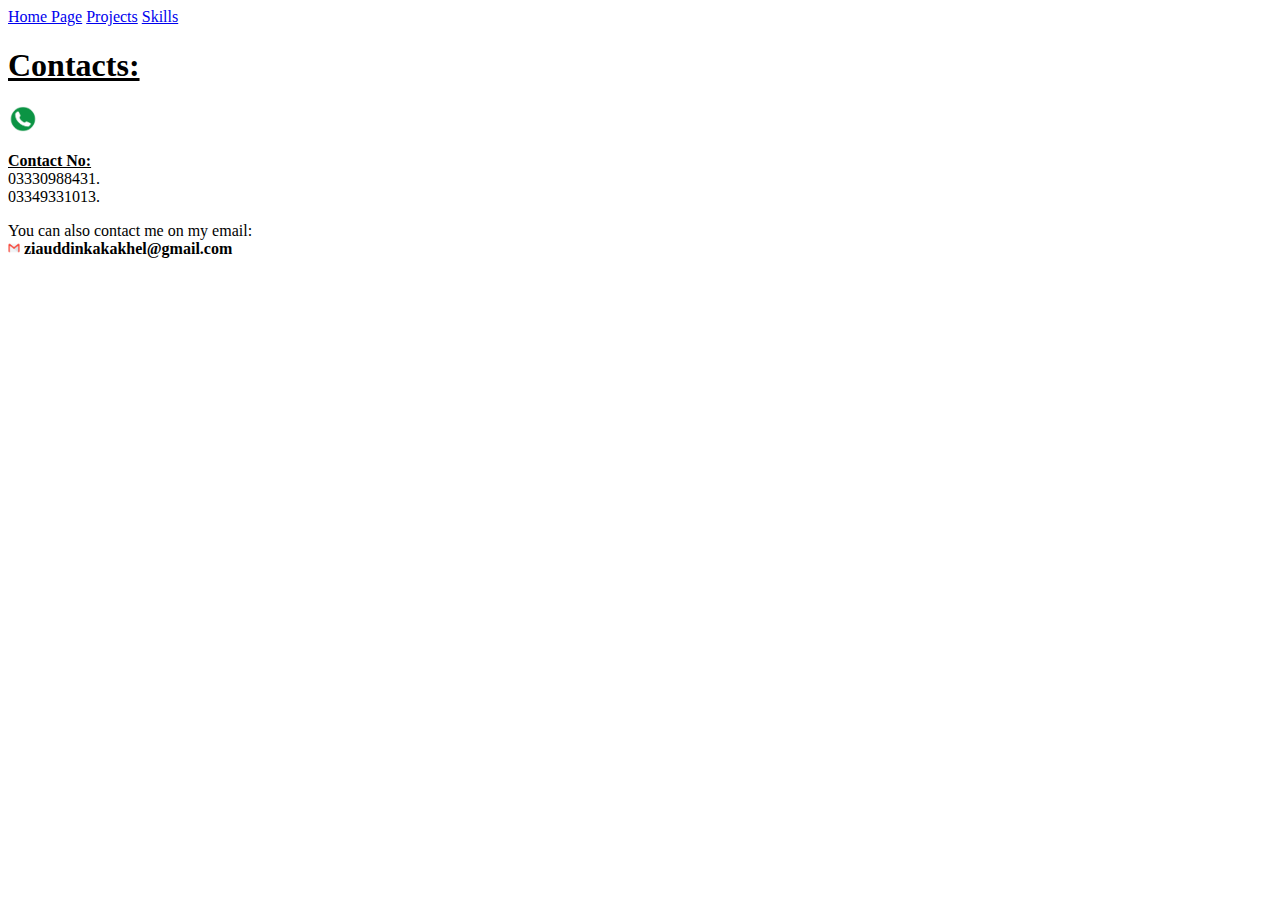
==== Contacts/index.html @ d7b76dd8 "this is my portfolio website" ====
<!DOCTYPE html>
<html lang="en">
<head>
    <meta charset="UTF-8">
    <meta name="viewport" content="width=device-width, initial-scale=1.0">
    <title>Contacts</title>
</head>
<body>
    <a href="../Introduction/index.html">Home Page</a>
    <a href="../Projects-Page/index.html">Projects</a>
    <a href="../Skill-Page/index.html">Skills</a>
    <h1><ins>Contacts:</ins></h1>

    <img src="../Images/contact-logo.jpg" width="30"> <p><b><ins>Contact No:</ins> <br></b>03330988431. <br>03349331013.</p>


    <p>You can also contact me on my email: <br> <img src="../Images/Email-logo.webp" width="12" height="12"> <b>ziauddinkakakhel@gmail.com</b></p>
</body>
</html>
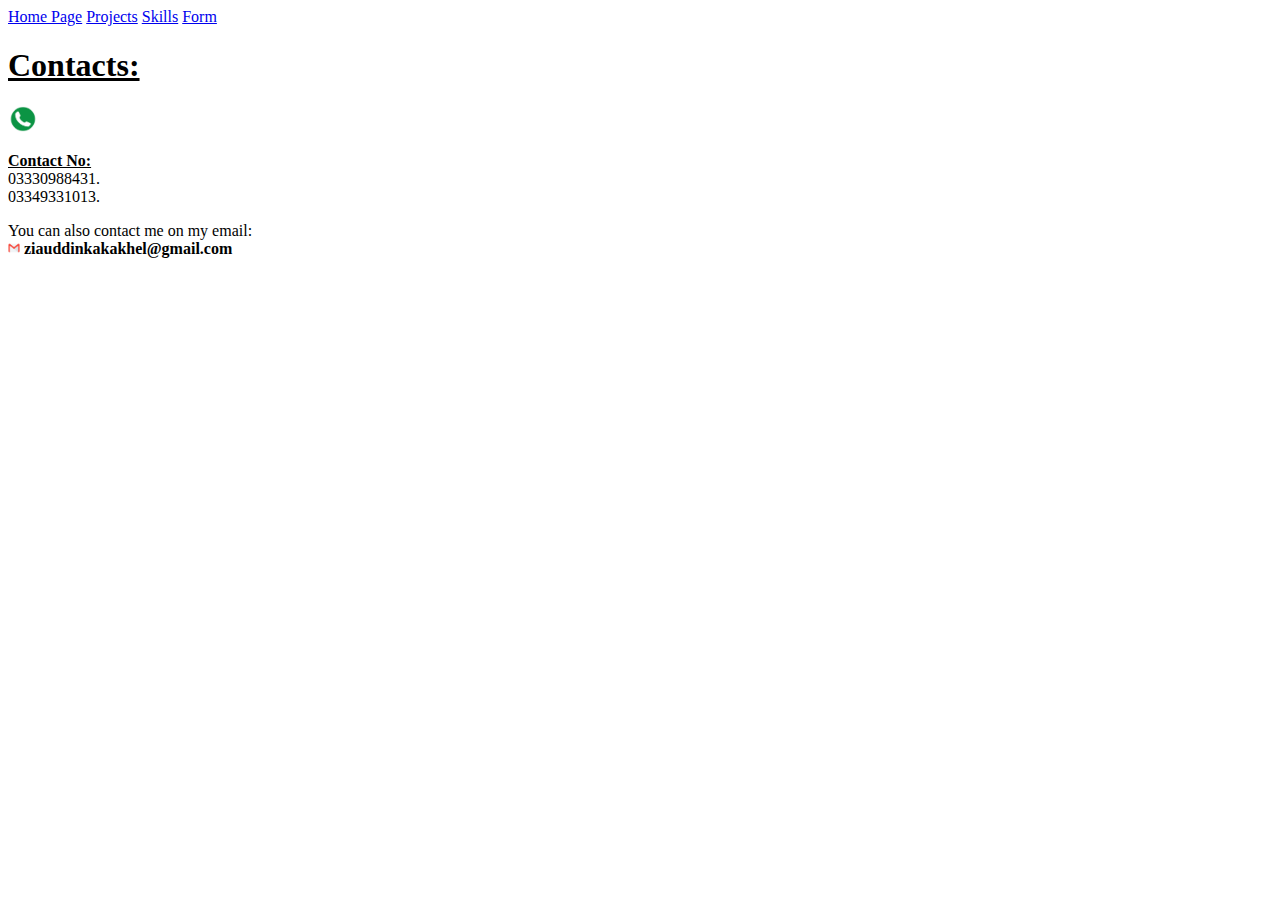
==== commit 056b232f: "form updated" ====
--- a/Contacts/index.html
+++ b/Contacts/index.html
@@ -6,9 +6,10 @@
     <title>Contacts</title>
 </head>
 <body>
-    <a href="../Introduction/index.html">Home Page</a>
+    <a href="../index.html">Home Page</a>
     <a href="../Projects-Page/index.html">Projects</a>
     <a href="../Skill-Page/index.html">Skills</a>
+    <a href="../Forms/forms.html">Form</a>
     <h1><ins>Contacts:</ins></h1>
 
     <img src="../Images/contact-logo.jpg" width="30"> <p><b><ins>Contact No:</ins> <br></b>03330988431. <br>03349331013.</p>
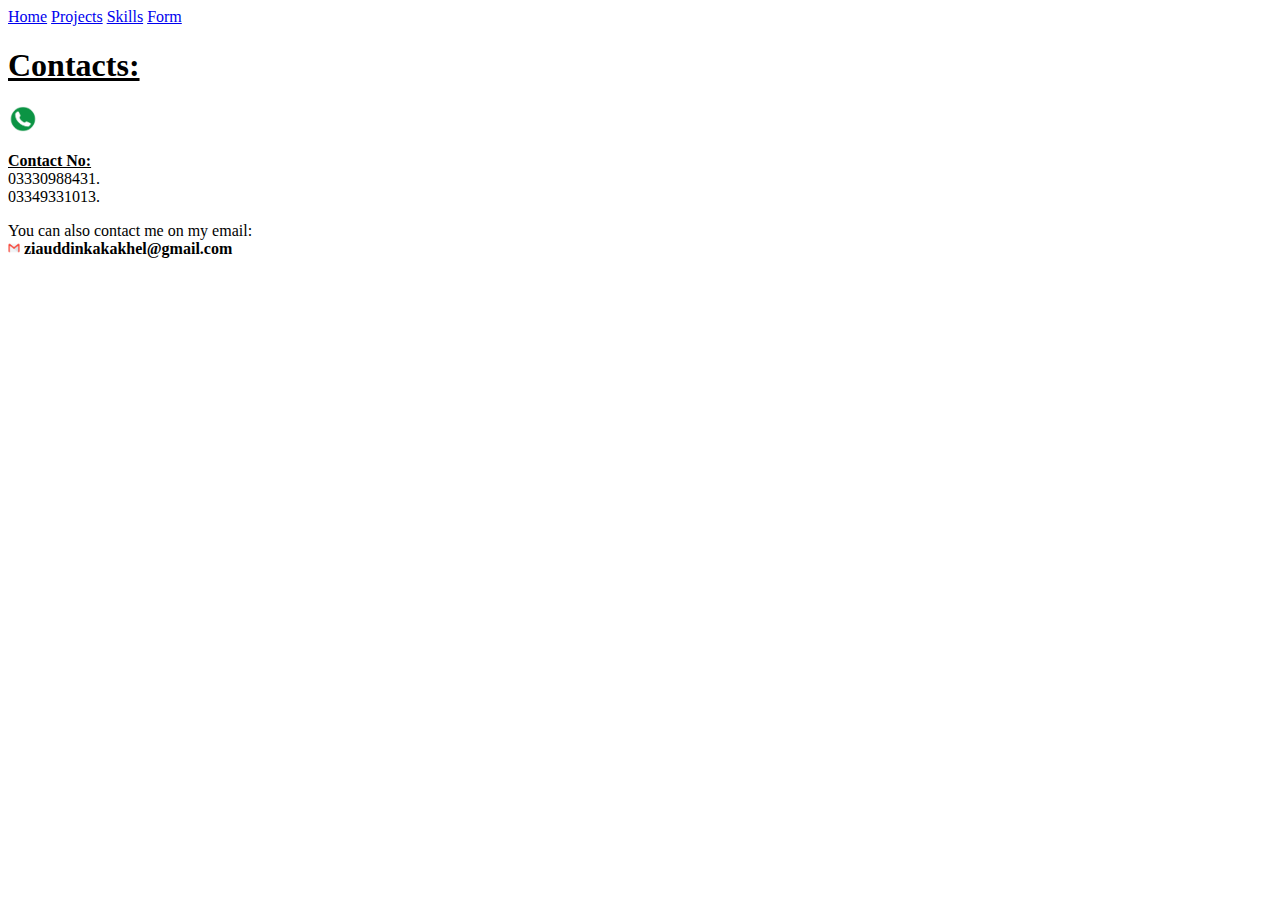
==== commit 6f80233b: "portfolio update" ====
--- a/Contacts/index.html
+++ b/Contacts/index.html
@@ -6,7 +6,7 @@
     <title>Contacts</title>
 </head>
 <body>
-    <a href="../index.html">Home Page</a>
+    <a href="../index.html">Home</a>
     <a href="../Projects-Page/index.html">Projects</a>
     <a href="../Skill-Page/index.html">Skills</a>
     <a href="../Forms/forms.html">Form</a>
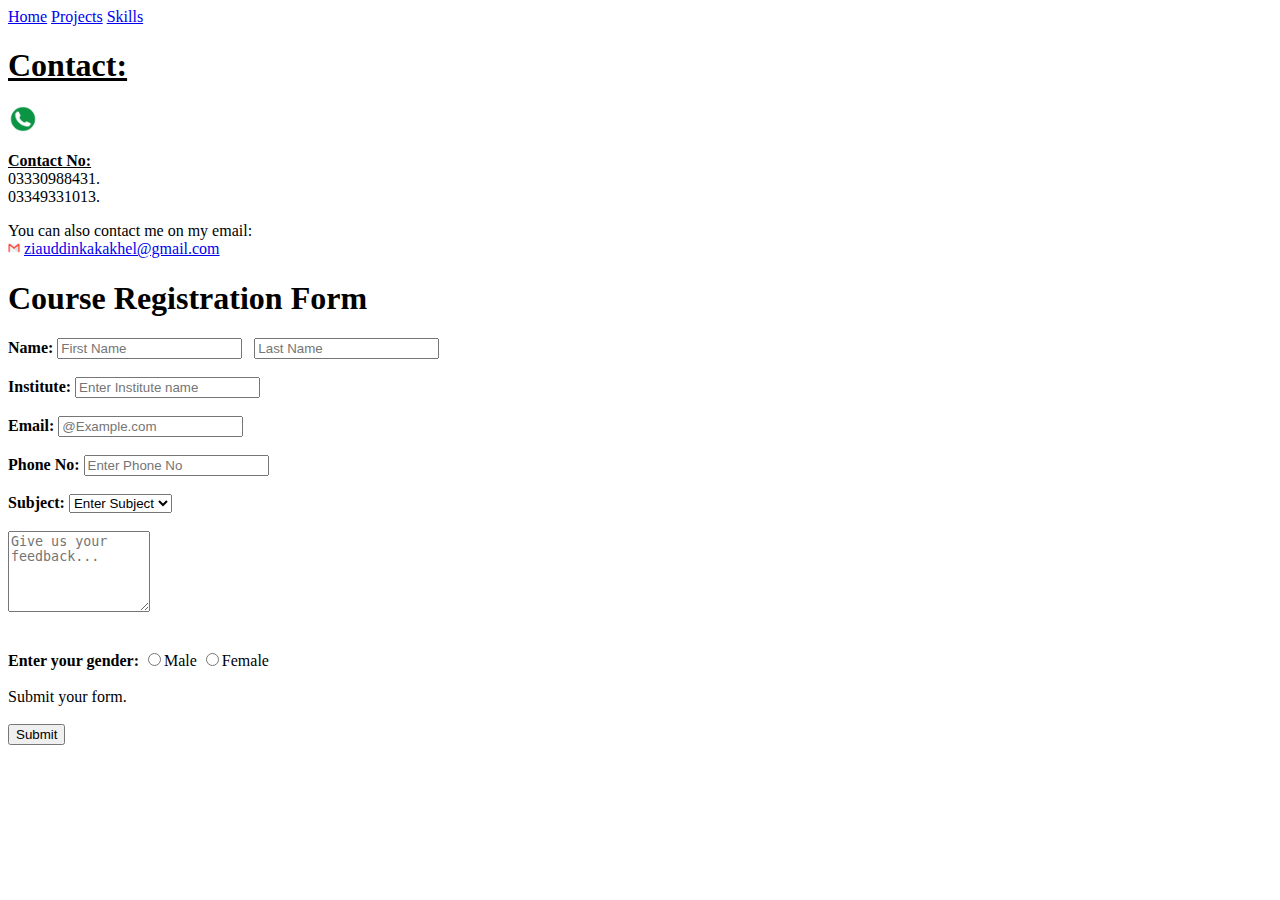
==== commit 3b28dc4e: "portfolio update" ====
--- a/Contacts/index.html
+++ b/Contacts/index.html
@@ -9,12 +9,43 @@
     <a href="../index.html">Home</a>
     <a href="../Projects-Page/index.html">Projects</a>
     <a href="../Skill-Page/index.html">Skills</a>
-    <a href="../Forms/forms.html">Form</a>
-    <h1><ins>Contacts:</ins></h1>
+    <h1><ins>Contact:</ins></h1>
 
     <img src="../Images/contact-logo.jpg" width="30"> <p><b><ins>Contact No:</ins> <br></b>03330988431. <br>03349331013.</p>
 
 
-    <p>You can also contact me on my email: <br> <img src="../Images/Email-logo.webp" width="12" height="12"> <b>ziauddinkakakhel@gmail.com</b></p>
+    <p>You can also contact me on my email: <br> <img src="../Images/Email-logo.webp" width="12" height="12"> <a href="https://www.linkedin.com/in/mian-ziauddin-09630626a/" target="_blank">ziauddinkakakhel@gmail.com</a></p>
+
+    <h1>Course Registration Form </h1>
+
+    <form>
+        <b>Name:</b> <input type="text" placeholder="First Name"> &nbsp; <input type="text" placeholder="Last Name"> <br><br>
+        <!-- To add some additional space between two words,sentences or modules etc, we use the  "&nbsp" tag -->
+        <b>Institute:</b> <input type="text" placeholder="Enter Institute name"> <br><br>
+        <b>Email:</b> <input type="email" placeholder="@Example.com"> <br><br>
+        <b>Phone No:</b> <input type="text" placeholder="Enter Phone No"> <br><br>
+        <b>Subject:</b> <select >  <!-- to select one module at a time we use "select" tag -->
+            <option value="Enter Subject" selected>Enter Subject</option>
+            <option value="HTML">HTML</option>
+            <option value="CSS">CSS</option>
+            <option value="C++">C++</option>
+            <option value="JavaScript">JavaScript</option>
+            <option value="Python">Python</option>
+            <!-- Always remember when you declare a value in "option" tag you must define it outside the ">"tag to be shown on display -->
+        </select> <br><br>
+        <!-- We added a textarea for the feedback section -->
+        <textarea name="comment" cols="15" rows="5" placeholder="Give us your feedback..."></textarea> <br><br>
+
+        <p>
+            <b> Enter your gender: </b>
+            <input type="radio" name="gender" id="Male">Male
+            <input type="radio" name="gender" id="Female">Female <br><br>
+            
+            Submit your form. <br><br>
+            <input type="submit">
+        </p>
+
+        
+    </form>
 </body>
 </html>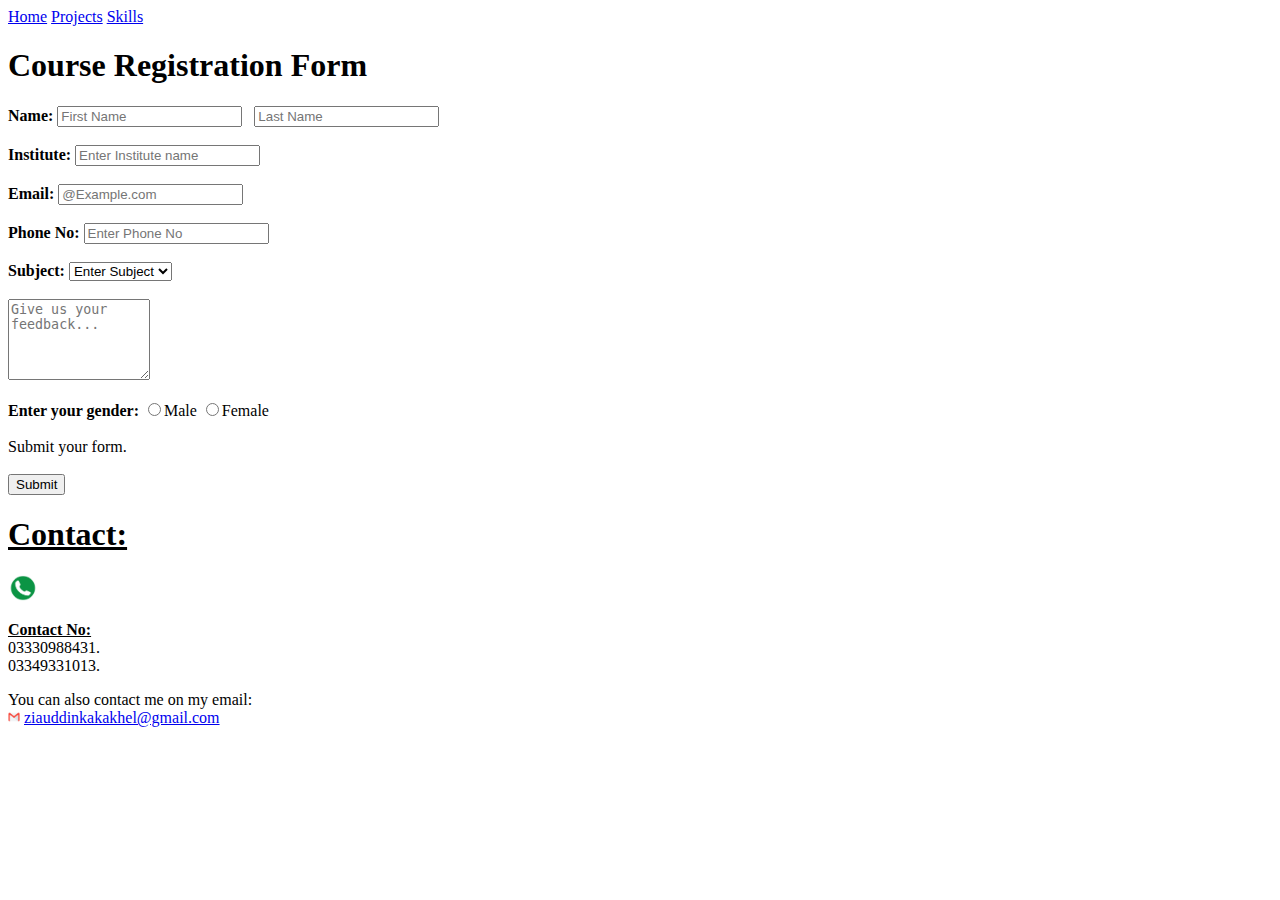
==== commit b8e0b2c8: "portfolio update" ====
--- a/Contacts/index.html
+++ b/Contacts/index.html
@@ -9,12 +9,6 @@
     <a href="../index.html">Home</a>
     <a href="../Projects-Page/index.html">Projects</a>
     <a href="../Skill-Page/index.html">Skills</a>
-    <h1><ins>Contact:</ins></h1>
-
-    <img src="../Images/contact-logo.jpg" width="30"> <p><b><ins>Contact No:</ins> <br></b>03330988431. <br>03349331013.</p>
-
-
-    <p>You can also contact me on my email: <br> <img src="../Images/Email-logo.webp" width="12" height="12"> <a href="https://www.linkedin.com/in/mian-ziauddin-09630626a/" target="_blank">ziauddinkakakhel@gmail.com</a></p>
 
     <h1>Course Registration Form </h1>
 
@@ -34,7 +28,7 @@
             <!-- Always remember when you declare a value in "option" tag you must define it outside the ">"tag to be shown on display -->
         </select> <br><br>
         <!-- We added a textarea for the feedback section -->
-        <textarea name="comment" cols="15" rows="5" placeholder="Give us your feedback..."></textarea> <br><br>
+        <textarea name="comment" cols="15" rows="5" placeholder="Give us your feedback..."></textarea> <br>
 
         <p>
             <b> Enter your gender: </b>
@@ -47,5 +41,12 @@
 
         
     </form>
+
+    <h1><ins>Contact:</ins></h1>
+    <img src="../Images/contact-logo.jpg" width="30"> <p><b><ins>Contact No:</ins> <br></b>03330988431. <br>03349331013.</p>
+
+
+    <p>You can also contact me on my email: <br> <img src="../Images/Email-logo.webp" width="12" height="12"> <a href="https://www.linkedin.com/in/mian-ziauddin-09630626a/" target="_blank">ziauddinkakakhel@gmail.com</a></p>
+
 </body>
 </html>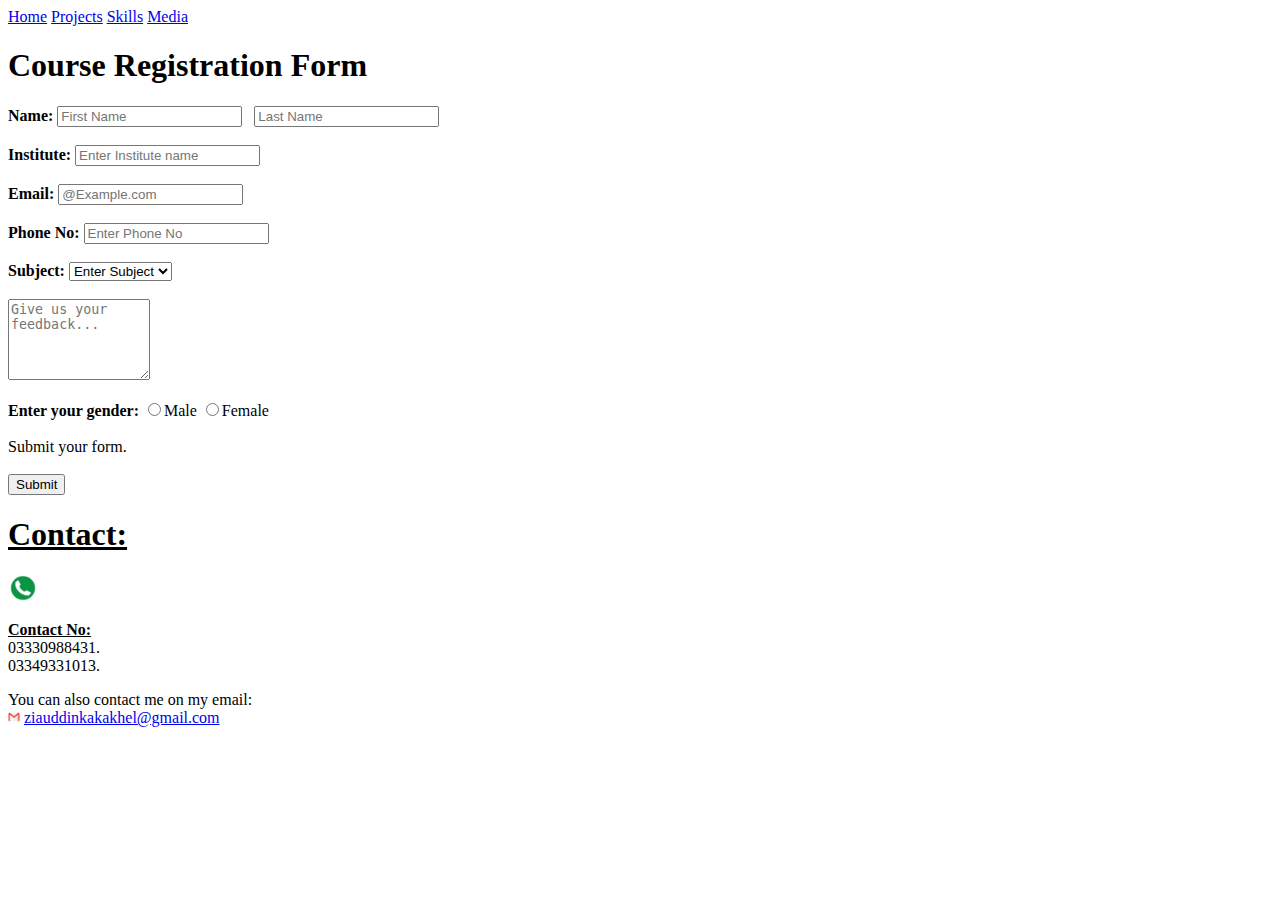
==== commit e45cfab3: "portfolio update" ====
--- a/Contacts/index.html
+++ b/Contacts/index.html
@@ -9,6 +9,7 @@
     <a href="../index.html">Home</a>
     <a href="../Projects-Page/index.html">Projects</a>
     <a href="../Skill-Page/index.html">Skills</a>
+    <a href="../Multi-media/media.html">Media</a>
 
     <h1>Course Registration Form </h1>
 
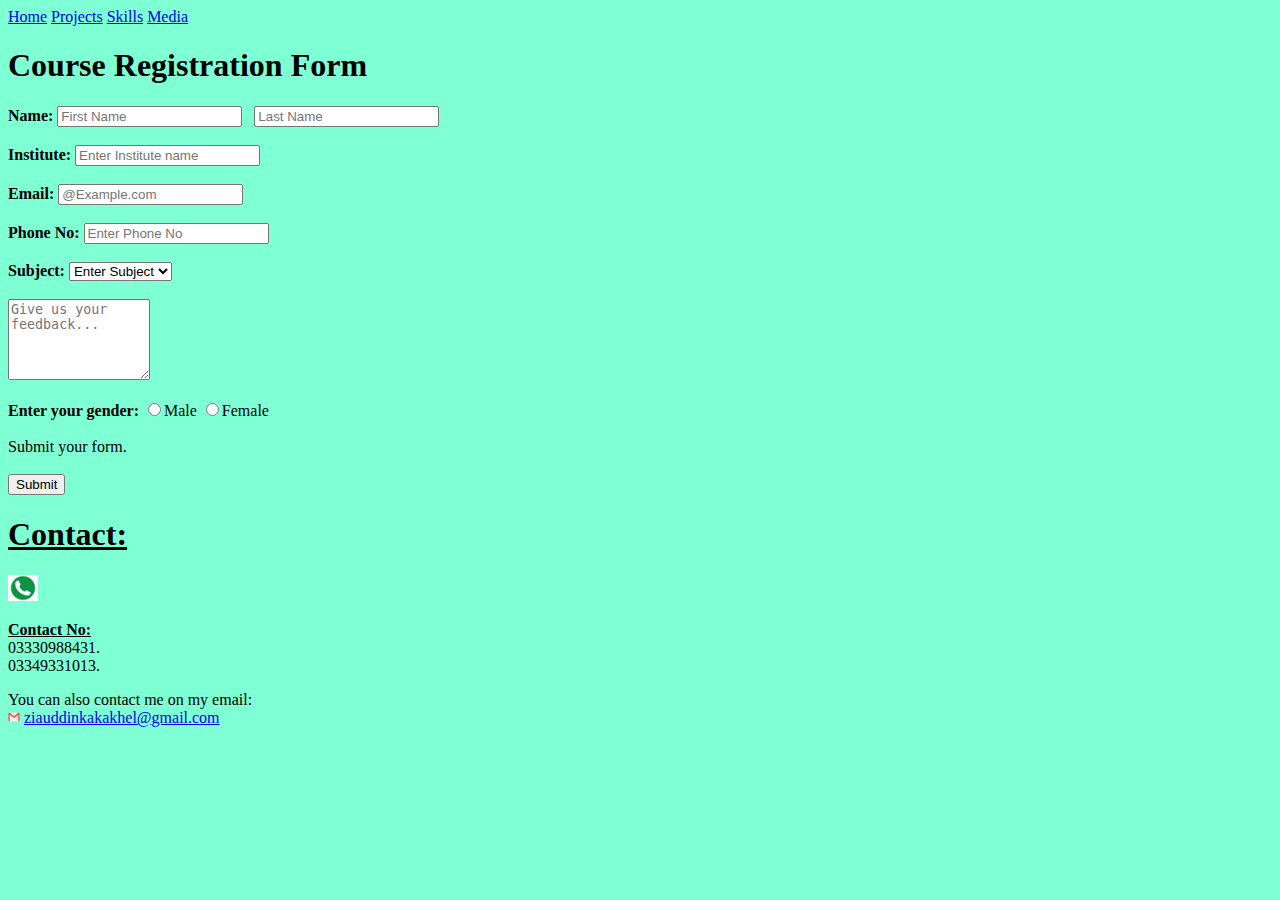
==== commit 6b9f2d9b: "portfolio update" ====
--- a/Contacts/index.html
+++ b/Contacts/index.html
@@ -5,7 +5,7 @@
     <meta name="viewport" content="width=device-width, initial-scale=1.0">
     <title>Contacts</title>
 </head>
-<body>
+<body style="background-color: aquamarine;">
     <a href="../index.html">Home</a>
     <a href="../Projects-Page/index.html">Projects</a>
     <a href="../Skill-Page/index.html">Skills</a>
